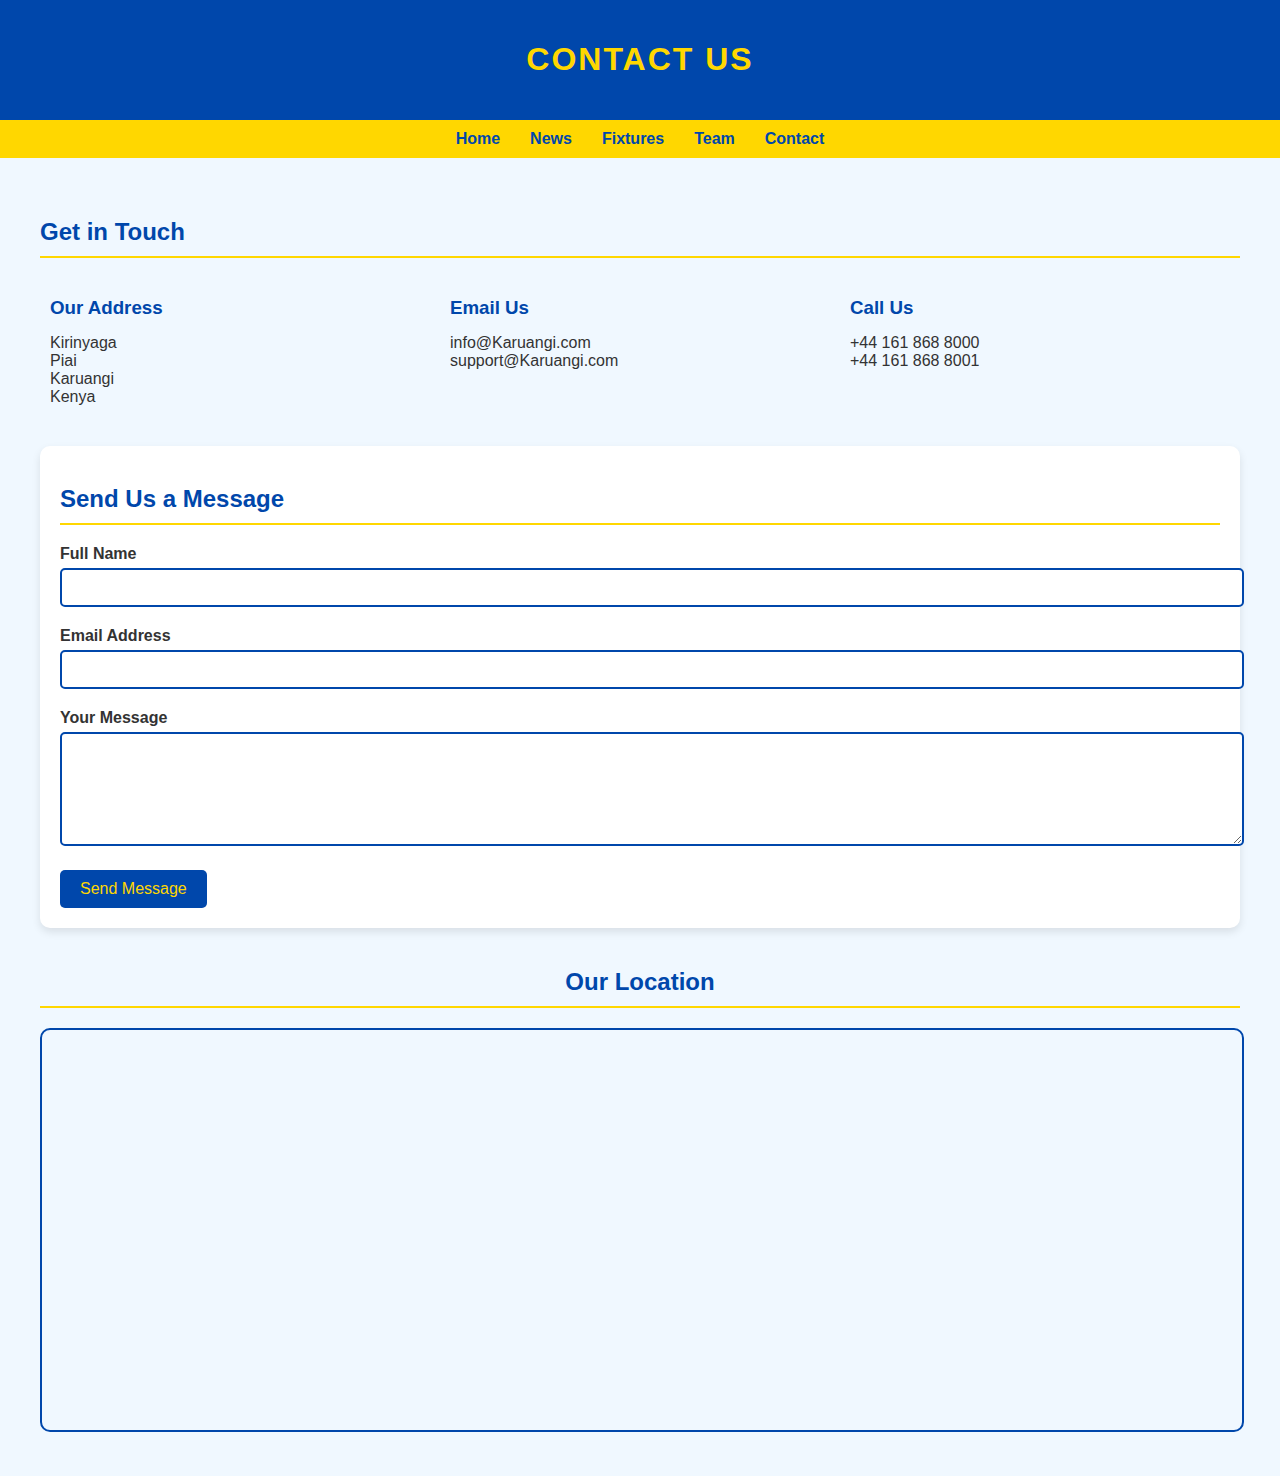
==== contact.html @ 9ecaf4d6 "progress I think" ====
<!DOCTYPE html>
<html lang="en">
<head>
    <meta charset="UTF-8">
    <meta name="viewport" content="width=device-width, initial-scale=1.0">
    <link rel="stylesheet" href="style.css">
    <title>Contact Us </title>
</head>
<body>
    <header>
        <h1>Contact Us</h1>
    </header>
    <nav>
        <a href="index.html">Home</a>
        <a href="news.html">News</a>
        <a href="matches.html">Fixtures</a>
        <a href="team.html">Team</a>
        <a href="contact">Contact</a>
    </nav>
    <div class="container">
        <h2>Get in Touch</h2>
        <div class="contact-info">
            <div>
                <h3>Our Address</h3>
                <p>Kirinyaga</p>
                <p>Piai</p>
                <p>Karuangi</p>
                <p>Kenya</p>
            </div>
            <div>
                <h3>Email Us</h3>
                <p>info@Karuangi.com</p>
                <p>support@Karuangi.com</p>
            </div>
            <div>
                <h3>Call Us</h3>
                <p>+44 161 868 8000</p>
                <p>+44 161 868 8001</p>
            </div>
        </div>
        <div class="contact-form">
            <h2>Send Us a Message</h2>
            <form action="#" method="post">
                <label for="name">Full Name</label>
                <input type="text" id="name" name="name" required>
                
                <label for="email">Email Address</label>
                <input type="email" id="email" name="email" required>
                
                <label for="message">Your Message</label>
                <textarea id="message" name="message" rows="6" required></textarea>
                
                <button type="submit">Send Message</button>
            </form>
        </div>
        <div class="map">
            <h2>Our Location</h2>
            <iframe 
                src="https://www.google.com/maps/embed?pb=!1m18!1m12!1m3!1d2377.0033011981153!2d-2.2913401841771834!3d53.46305898000153!2m3!1f0!2f0!3f0!3m2!1i1024!2i768!4f13.1!3m3!1m2!1s0x487bb19541d782c5%3A0x1ff4a9a9a21c25b!2sOld%20Trafford!5e0!3m2!1sen!2suk!4v1604344550297!5m2!1sen!2suk"
                frameborder="0" 
                allowfullscreen="" 
                aria-hidden="false" 
                tabindex="0">
            </iframe>
        </div>
    </div>
    
</body>
</html>
---- style.css ----
.title {
    justify-content: center;
    text-align: center;
    font-size: 24px;
    color:  #FFD700;
}
#body{
    background-color: #002366 ;
}
/* Style the navigation menu */
nav {
    background-color: #8B0000; /* Example background color */
    padding: 10px; /* Spacing around the navigation */
}

nav ul {
    list-style: none; /* Remove default list bullets */
    padding: 0; /* Remove default padding */
    margin: 0; /* Remove default margin */
    display: flex; /* Arrange list items horizontally */
    justify-content: center; /* Center the list items horizontally */
}

nav ul li {
    margin: 0 15px; /* Spacing between list items */
}

nav ul li a {
    text-decoration: none; /* Remove underline from links */
    color: #fff; /* Text color for links */
    padding: 10px 15px; /* Padding around links */
    display: block; /* Make links fill the list item */
}

nav ul li a:hover {
    background-color: #555; /* Background color on hover */
}
#latest{
    color:  #FFD700;
    justify-content: center;
    text-align: center;
    font-size: 20px;
}
#header1{
    color:  #FFFFFF;
}
#p1{
    color:  #85ce26;
    text-align: justify;
    font-size: 11px;
}
#button {
    background-color: #FFD700;
    border: none; /* Remove border */
    border-radius: 25px; /* Rounded corners */
    color: white; /* Text color */
    padding: 5px ; /* Padding inside the button */
    font-size: 16px; /* Font size */
    font-family: 'Arial', sans-serif; /* Font family */
    cursor: pointer; /* Change cursor on hover */
    box-shadow: 0 5px 15px rgba(0, 0, 0, 0.2); /* Add shadow */
    transition: all 0.3s ease; /* Smooth transitions */
}

#button:hover {
    background: #FFD700 ;/* Change gradient on hover */
    transform: scale(1.05); /* Slightly enlarge the button on hover */
}


/* for the news.html component styling*/
body {
    font-family: 'Arial', sans-serif;
    background-color: #f0f8ff; /* Light blue background */
    color: #333; /* Dark text for readability */
    margin: 0;
    padding: 0;
}
header {
    background-color: #0047ab; /* Deep blue */
    color: #ffd700; /* Gold */
    padding: 20px;
    text-align: center;
    text-transform: uppercase;
    letter-spacing: 2px;
}
nav {
    display: flex;
    justify-content: center;
    background-color: #ffd700; /* Gold */
    padding: 10px 0;
}
nav a {
    color: #0047ab; /* Deep blue */
    margin: 0 15px;
    text-decoration: none;
    font-weight: bold;
}
nav a:hover {
    text-decoration: underline;
}
.container {
    max-width: 1200px;
    margin: 20px auto;
    padding: 20px;
}
.news-item {
    background-color: #ffffff;
    border: 2px solid #0047ab;
    border-radius: 10px;
    margin-bottom: 20px;
    padding: 20px;
    box-shadow: 0 4px 8px rgba(0, 0, 0, 0.1);
}
.news-item h2 {
    color: #0047ab;
    margin-top: 0;
}
.news-item p {
    line-height: 1.6;
}
.news-item img {
    max-width: 100%;
    border-radius: 10px;
    margin-top: 10px;
}
.news-item audio {
    margin-top: 20px;
    width: 100%;
}
.news-item video {
    max-width: 100%;
    margin-top: 20px;
    border-radius: 10px;
}
footer {
    background-color: #0047ab; /* Deep blue */
    color: #ffd700; /* Gold */
    text-align: center;
    padding: 15px 0;
    position: fixed;
    width: 100%;
    bottom: 0;
}
footer a {
    color: #ffd700;
    text-decoration: none;
    font-weight: bold;
}
/*matches styling*/
body {
    font-family: 'Arial', sans-serif;
    background-color: #f0f8ff; /* Light blue background */
    color: #333; /* Dark text for readability */
    margin: 0;
    padding: 0;
}
header {
    background-color: #0047ab; /* Deep blue */
    color: #ffd700; /* Gold */
    padding: 20px;
    text-align: center;
    text-transform: uppercase;
    letter-spacing: 2px;
}
nav {
    display: flex;
    justify-content: center;
    background-color: #ffd700; /* Gold */
    padding: 10px 0;
}
nav a {
    color: #0047ab; /* Deep blue */
    margin: 0 15px;
    text-decoration: none;
    font-weight: bold;
}
nav a:hover {
    text-decoration: underline;
}
.container {
    max-width: 1200px;
    margin: 20px auto;
    padding: 20px;
}
h2 {
    color: #0047ab; /* Deep blue */
    border-bottom: 2px solid #ffd700; /* Gold border */
    padding-bottom: 10px;
}
.fixtures, .results {
    margin-bottom: 40px;
}
.match {
    background-color: #ffffff;
    border: 2px solid #0047ab;
    border-radius: 10px;
    margin-bottom: 20px;
    padding: 20px;
    box-shadow: 0 4px 8px rgba(0, 0, 0, 0.1);
}
.match h3 {
    margin-top: 0;
    color: #333;
}
.match-date {
    color: #666;
    font-size: 14px;
}
.score {
    font-size: 18px;
    font-weight: bold;
    color: #0047ab;
}
.score span {
    color: #ffd700;
}
footer {
    background-color: #0047ab; /* Deep blue */
    color: #ffd700; /* Gold */
    text-align: center;
    padding: 15px 0;
    position: fixed;
    width: 100%;
    bottom: 0;
}
footer a {
    color: #ffd700;
    text-decoration: none;
    font-weight: bold;
}
/*team.html*/
body {
    font-family: 'Arial', sans-serif;
    background-color: #f0f8ff; /* Light blue background */
    color: #333; /* Dark text for readability */
    margin: 0;
    padding: 0;
}
header {
    background-color: #0047ab; /* Deep blue */
    color: #ffd700; /* Gold */
    padding: 20px;
    text-align: center;
    text-transform: uppercase;
    letter-spacing: 2px;
}
nav {
    display: flex;
    justify-content: center;
    background-color: #ffd700; /* Gold */
    padding: 10px 0;
}
nav a {
    color: #0047ab; /* Deep blue */
    margin: 0 15px;
    text-decoration: none;
    font-weight: bold;
}
nav a:hover {
    text-decoration: underline;
}
.container {
    max-width: 1200px;
    margin: 20px auto;
    padding: 20px;
}
h2 {
    color: #0047ab; /* Deep blue */
    border-bottom: 2px solid #ffd700; /* Gold border */
    padding-bottom: 10px;
}
.player-list {
    columns: 2; /* Multi-column layout for player list */
    column-gap: 40px;
    margin-bottom: 40px;
}
.player-list li {
    list-style-type: none;
    padding: 10px 0;
    font-size: 18px;
}
table {
    width: 100%;
    border-collapse: collapse;
    margin-bottom: 40px;
}
th, td {
    border: 2px solid #0047ab; /* Deep blue border */
    padding: 15px;
    text-align: left;
}
th {
    background-color: #0047ab; /* Deep blue */
    color: #ffd700; /* Gold */
}
td {
    background-color: #ffffff;
}
footer {
    background-color: #0047ab; /* Deep blue */
    color: #ffd700; /* Gold */
    text-align: center;
    padding: 15px 0;
    position: fixed;
    width: 100%;
    bottom: 0;
}
footer a {
    color: #ffd700;
    text-decoration: none;
    font-weight: bold;
}
/*contact.html*/
body {
    font-family: 'Arial', sans-serif;
    background-color: #f0f8ff; /* Light blue background */
    color: #333; /* Dark text for readability */
    margin: 0;
    padding: 0;
}
header {
    background-color: #0047ab; /* Deep blue */
    color: #ffd700; /* Gold */
    padding: 20px;
    text-align: center;
    text-transform: uppercase;
    letter-spacing: 2px;
}
nav {
    display: flex;
    justify-content: center;
    background-color: #ffd700; /* Gold */
    padding: 10px 0;
}
nav a {
    color: #0047ab; /* Deep blue */
    margin: 0 15px;
    text-decoration: none;
    font-weight: bold;
}
nav a:hover {
    text-decoration: underline;
}
.container {
    max-width: 1200px;
    margin: 20px auto;
    padding: 20px;
}
h2 {
    color: #0047ab; /* Deep blue */
    border-bottom: 2px solid #ffd700; /* Gold border */
    padding-bottom: 10px;
    margin-bottom: 20px;
}
.contact-info {
    display: flex;
    justify-content: space-between;
    margin-bottom: 40px;
}
.contact-info div {
    flex: 1;
    margin: 0 10px;
}
.contact-info div h3 {
    color: #0047ab; /* Deep blue */
    margin-bottom: 15px;
}
.contact-info div p {
    margin: 0;
    font-size: 16px;
}
.contact-form {
    background-color: #ffffff;
    padding: 20px;
    border-radius: 10px;
    box-shadow: 0 4px 8px rgba(0, 0, 0, 0.1);
}
.contact-form label {
    display: block;
    margin-bottom: 5px;
    font-weight: bold;
}
.contact-form input,
.contact-form textarea {
    width: 100%;
    padding: 10px;
    margin-bottom: 20px;
    border: 2px solid #0047ab; /* Deep blue */
    border-radius: 5px;
}
.contact-form button {
    background-color: #0047ab; /* Deep blue */
    color: #ffd700; /* Gold */
    padding: 10px 20px;
    border: none;
    border-radius: 5px;
    cursor: pointer;
    font-size: 16px;
}
.contact-form button:hover {
    background-color: #002d6d; /* Darker blue */
}
.map {
    margin-top: 40px;
    text-align: center;
}
.map iframe {
    border: 2px solid #0047ab; /* Deep blue border */
    border-radius: 10px;
    width: 100%;
    height: 400px;
}
footer {
    background-color: #0047ab; /* Deep blue */
    color: #ffd700; /* Gold */
    text-align: center;
    padding: 15px 0;
    position: fixed;
    width: 100%;
    bottom: 0;
}
footer a {
    color: #ffd700;
    text-decoration: none;
    font-weight: bold;
}
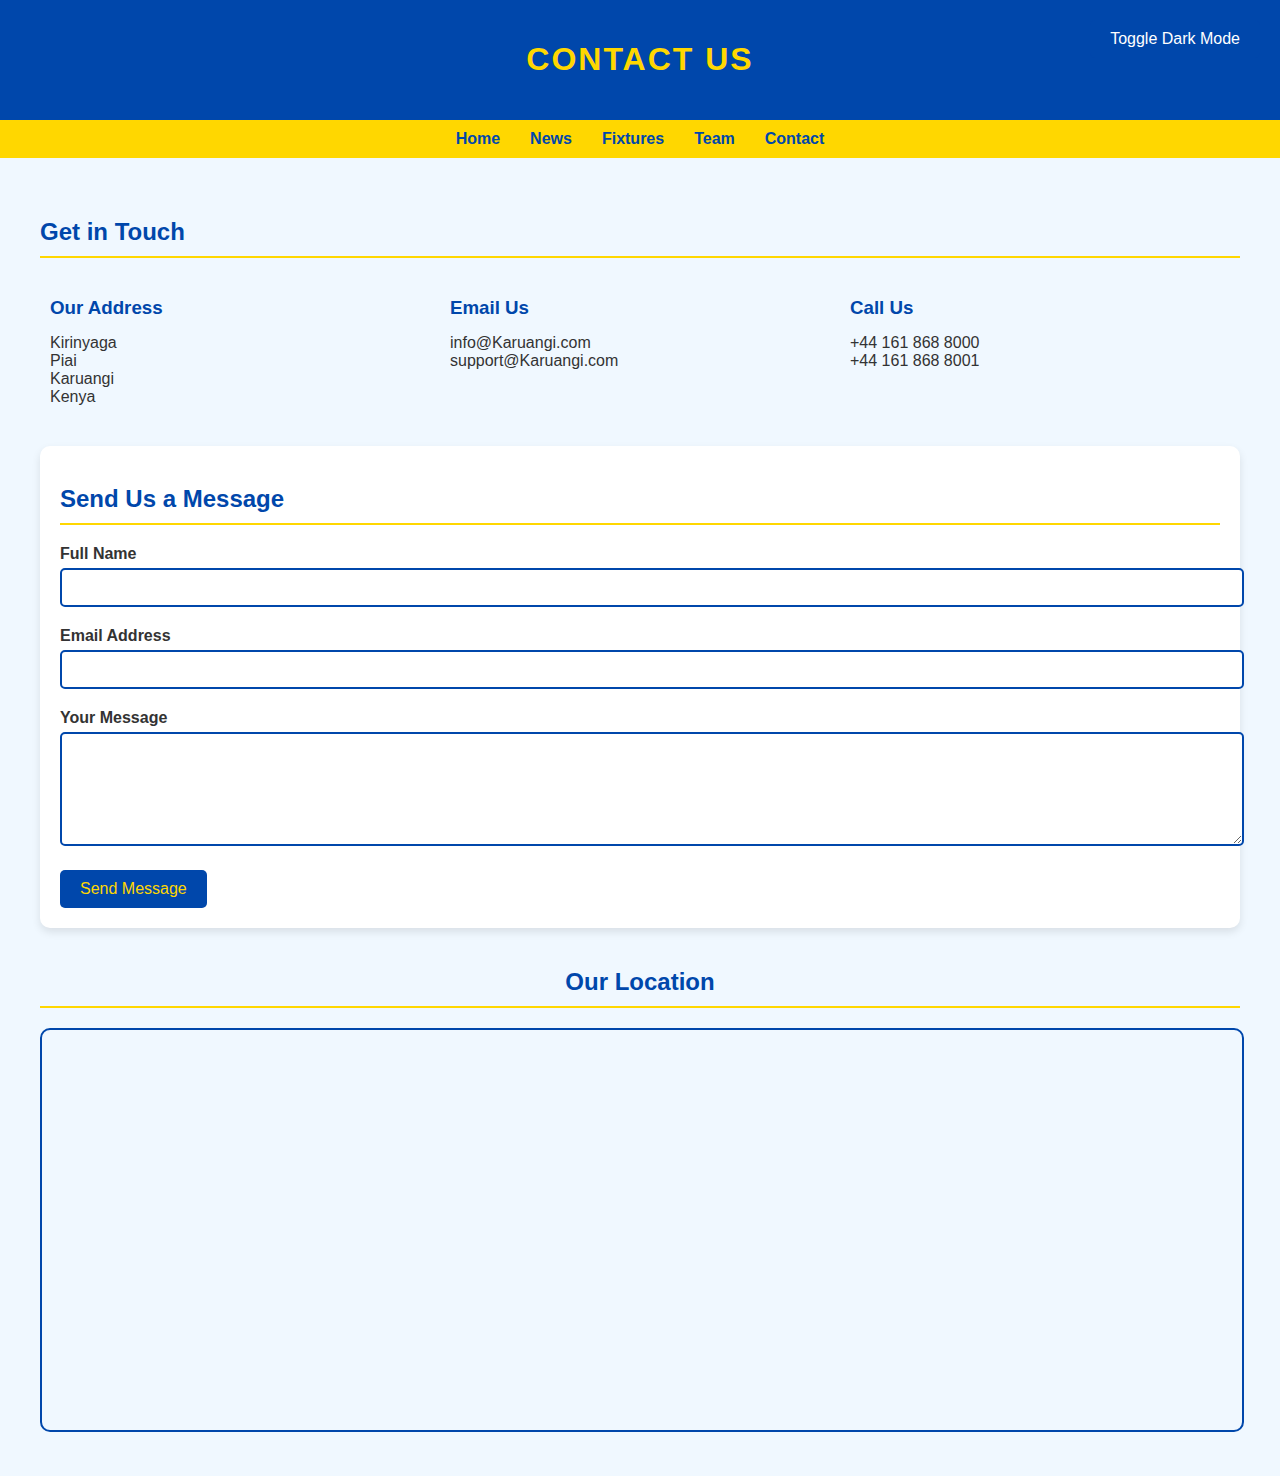
==== commit 6a1fa7ed: "done" ====
--- a/contact.html
+++ b/contact.html
@@ -10,6 +10,7 @@
     <header>
         <h1>Contact Us</h1>
     </header>
+    <button id="dark-mode-toggle">Toggle Dark Mode</button>
     <nav>
         <a href="index.html">Home</a>
         <a href="news.html">News</a>
@@ -64,6 +65,6 @@
             </iframe>
         </div>
     </div>
-    
+    <script src="index.js"></script>
 </body>
 </html>
--- a/style.css
+++ b/style.css
@@ -426,4 +426,61 @@
     font-weight: bold;
 }
 
-
+.dark-mode {
+    background-color: #121212;
+    color: #ffffff;
+}
+.dark-mode input,
+.dark-mode textarea {
+    background-color: #333;
+    color: #fff;
+}
+/* General Reset */
+body {
+    margin: 0;
+    font-family: Arial, sans-serif;
+}
+
+/* Dark Mode Styles */
+.dark-mode {
+    background-color: #121212;
+    color: #ffffff;
+}
+
+/* Button Styles */
+#dark-mode-toggle {
+    position: fixed;
+    top: 20px;
+    right: 20px;
+    padding: 10px 20px;
+    background-color: #0047ab; /* Deep Blue */
+    color: white;
+    border: none;
+    border-radius: 5px;
+    cursor: pointer;
+    font-size: 16px;
+    transition: background-color 0.3s ease;
+}
+
+/* Hover and Focus States */
+#dark-mode-toggle:hover,
+#dark-mode-toggle:focus {
+    background-color: #ffd700; /* Gold */
+    outline: none;
+}
+
+/* Dark Mode Button Styles */
+.dark-mode #dark-mode-toggle {
+    background-color: #ffd700; /* Gold in dark mode */
+    color: #121212; /* Dark background color in dark mode */
+}
+
+/* Hover and Focus States in Dark Mode */
+.dark-mode #dark-mode-toggle:hover,
+.dark-mode #dark-mode-toggle:focus {
+    background-color: #0047ab; /* Deep Blue */
+    color: white;
+}
+
+
+
